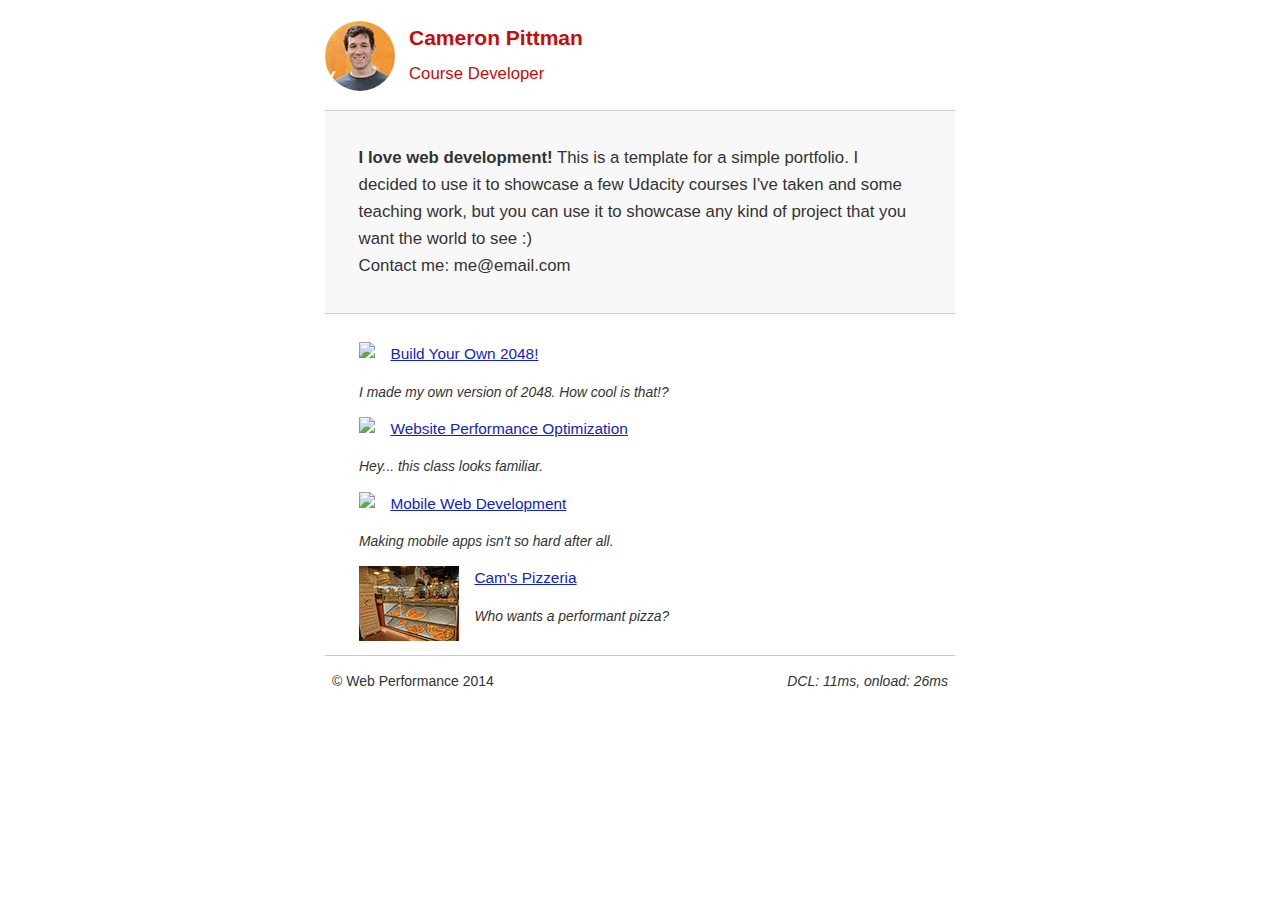
==== index.html @ bff509fe "added files" ====
<!DOCTYPE html>
<html lang="en">
  <head>
    <meta charset="utf-8">
    <meta name="viewport" content="width=device-width, initial-scale=1">
    <meta name="description" content=" FILL ME IN ">
    <meta name="author" content=" FILL ME IN ">
    <title>Cameron Pittman: Portfolio</title>

    <!-- Hmm, what is the impact of web fonts on speed? Measure it...
    <link href="//fonts.googleapis.com/css?family=Open+Sans:400,700" rel="stylesheet">. -->

    <style type="text/css" media="screen">

      @font-face {
          font-family: 'Open Sans';
          font-style: normal;
          font-weight: 400;
          src: local('Open Sans'), local('OpenSans'), url(http://fonts.gstatic.com/s/opensans/v13/K88pR3goAWT7BTt32Z01mxJtnKITppOI_IvcXXDNrsc.woff2) format('woff2');
    </style>

    <link href="css/style.css" rel="stylesheet">
    <link href="css/print.css" rel="stylesheet"  media ="print">

    <script>
      (function(w,g){w['GoogleAnalyticsObject']=g;
      w[g]=w[g]||function(){(w[g].q=w[g].q||[]).push(arguments)};w[g].l=1*new Date();})(window,'ga');

      // Optional TODO: replace with your Google Analytics profile ID.
      ga('create', 'UA-XXXX-Y');
      ga('send', 'pageview');
    </script>
    <script async src="http://www.google-analytics.com/analytics.js"></script>
    <script async src="js/perfmatters.js"></script>
  </head>

  <body>
    <header>
      <a href="/"><img src="img/profilepic.png"></a>
      <p>Cameron Pittman<br><span>Course Developer</span></p>
    </header>

    <div class="container">
      <div class="hero">
        <strong>I love web development!</strong> This is a template for a simple portfolio. I decided to use it to showcase a few Udacity courses I've taken and some teaching work, but you can use it to showcase any kind of project that you want the world to see :) <br> Contact me: me@email.com
      </div>

      <div class="content">
        <ul>
          <li>
            <img src="https://lh4.ggpht.com/kJEnfqhPvtm4m3EneSZ4fWYGS8lW4YNhEjk6zPkyrQaBUHc-2Y_ElDic99NHI0h-UBLXVbRCjFybFvrWxdk=s100">
            <a href="project-2048.html">Build Your Own 2048!</a>
            <p>I made my own version of 2048. How cool is that!?</p>
          </li>

          <li>
            <img src="https://lh6.ggpht.com/f_0W8h__3G99CWTjnMjD8BUKm7yp2-wJyApLtTwFoFtlal2ULf_JgHIsOQq2NiYfKOdMlXlMHDKNo5XVZLs=s100">
            <a href="project-webperf.html">Website Performance Optimization</a>
            <p>Hey... this class looks familiar.</p>
          </li>

          <li>
            <img src="https://lh5.ggpht.com/IKdCmTWn8a2nMhlwMYzryvzRN5CUZAOBr4tDrEAbszV7TIFe9pRAInA4kkYcgTXwrifJsBEsq1agTueuu-g=s100">
            <a href="project-mobile.html">Mobile Web Development</a>
            <p>Making mobile apps isn't so hard after all.</p>
          </li>

          <li>
            <img style="width: 100px;" src="views/images/pizzeria.png">
            <a href="views/pizza.html">Cam's Pizzeria</a>
            <p>Who wants a performant pizza?</p>
          </li>
        </ul>
    </div>

    <footer>
      <p>&copy; Web Performance 2014 <span id="crp-stats"></span></p>
    </footer>
  </body>
</html>
---- css/style.css ----
html {
  font-size: 100%;
  overflow-y: scroll;
  -webkit-tap-highlight-color: rgba(0,0,0,0);
  -ms-text-size-adjust: 100%;
  -webkit-text-size-adjust: none;
}
body { margin: 0; font-size: 14px; line-height: 1.61; font-weight: 400; }
body, button, input, select, textarea { font-family: 'Open Sans', sans-serif; color: #333; }

a { color: #12C; }
a:visited { color: #61C; }
a:focus { outline: thin dotted; }
a:hover, a:active { color: #c00; outline: 0; }

b, strong { font-weight: bold; }
pre, code { font-family: monospace, monospace; font-size: 1em; }
ul, ol { margin: 1em 0; padding: 0 0 0 20px; }
img { border: 0; max-width: 100%; }

body { background: #fff; }
header, footer, .container { max-width: 45em; margin: 0 auto; }

header { padding: 0 0.5em; color: #C90B0B; }
header img { border-radius: 40px; float: left; }
header p { font-size:1.5em; font-weight: bold; padding-left: 4em;}
header p span { font-size: 0.8em; font-weight: normal;}

.hero { padding: 2em; background-color: #f8f8f8; font-size:1.2em;
  border-bottom: 1px solid #ccc;
  border-top: 1px solid #ccc;
}

.content { padding: 1em 1em; }
.content li { list-style-type: none; font-size: 1.1em;}
li img { float:left; padding-right: 1em; }
li p { font-size: 0.9em; font-style: italic; }

footer {
  padding: 0 0.5em;
  border-top: 1px solid #ccc;
}
footer span { float: right; font-style: italic; }

/* Smartphones (portrait) */
@media only screen and (max-width: 480px) {
  body { font-size: 12px;}
  header p { padding-left: 4.5em;}
}
---- css/print.css ----
@media print {
  * { background: transparent !important; color: black !important; text-shadow: none !important; filter:none !important; -ms-filter: none !important; }
  a, a:visited { color: #444 !important; text-decoration: underline; }
  a[href]:after { content: " (" attr(href) ")"; }
  tr, img { page-break-inside: avoid; }
  img { max-width: 100% !important; }
  @page { margin: 0.5cm; }
  p, h2, h3 { orphans: 3; widows: 3; }
  h2, h3{ page-break-after: avoid; }
}
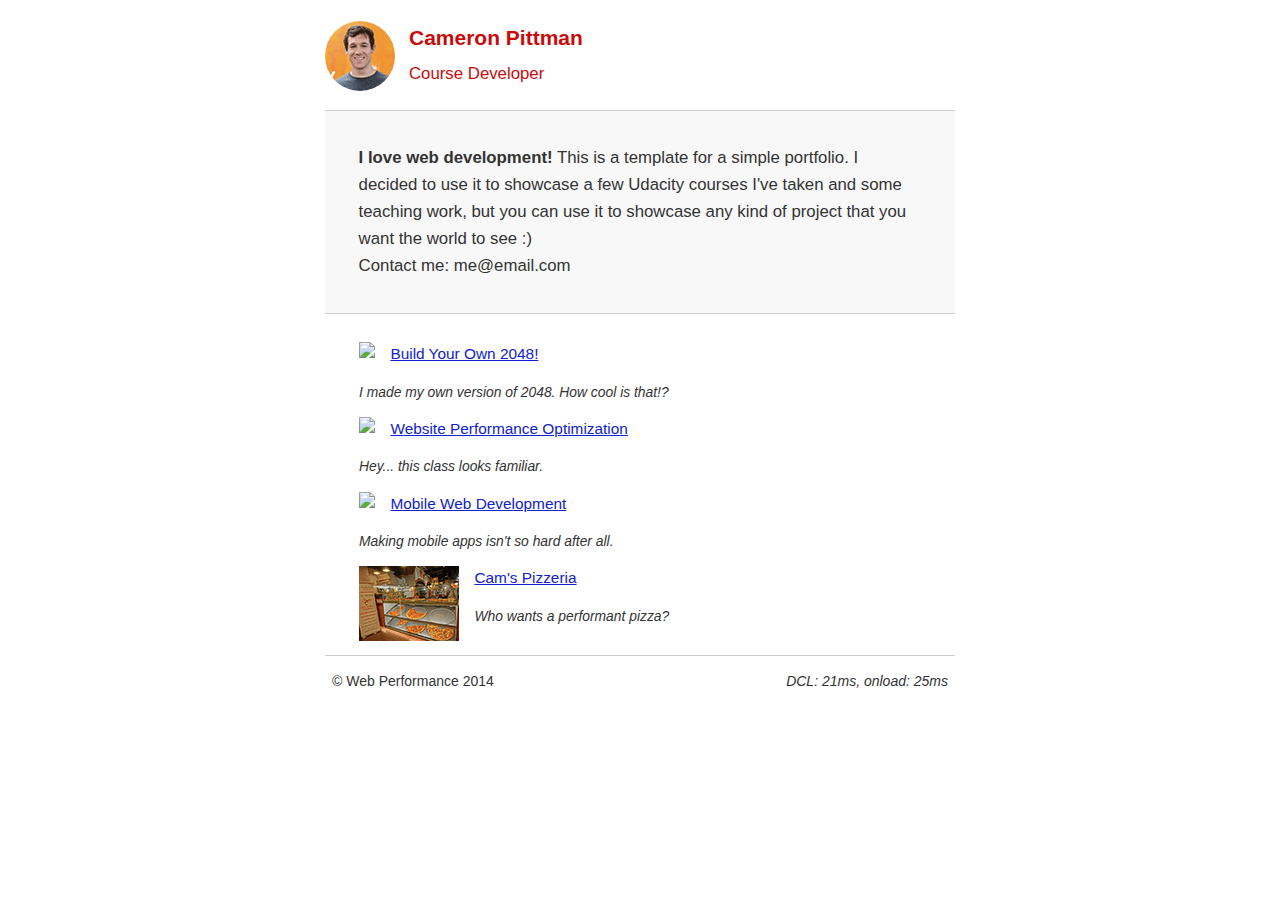
==== commit f70e9ad8: "try to split the critical css" ====
--- a/index.html
+++ b/index.html
@@ -17,10 +17,117 @@
           font-style: normal;
           font-weight: 400;
           src: local('Open Sans'), local('OpenSans'), url(http://fonts.gstatic.com/s/opensans/v13/K88pR3goAWT7BTt32Z01mxJtnKITppOI_IvcXXDNrsc.woff2) format('woff2');
+        }
+      
+   /*inline import css*/
+      body {
+        margin: 0;
+        font-size: 14px;
+        line-height: 1.61;
+        font-weight: 400;
+        font-family: 'Open Sans', sans-serif;
+        color: #333;
+      }
+
+      a {
+        color: #12C;
+      }
+
+      strong {
+        font-weight: bold;
+      }
+
+      ul {
+        margin: 1em 0;
+        padding: 0 0 0 20px;
+      }
+
+      img {
+        border: 0;
+        max-width: 100%;
+      }
+
+      body {
+        background: #fff;
+      }
+
+      header,
+      footer,
+      .container {
+        max-width: 45em;
+        margin: 0 auto;
+      }
+
+      header {
+        padding: 0 0.5em;
+        color: #C90B0B;
+      }
+
+      header img {
+        border-radius: 40px;
+        float: left;
+      }
+
+      header p {
+        font-size: 1.5em;
+        font-weight: bold;
+        padding-left: 4em;
+      }
+
+      header p span {
+        font-size: 0.8em;
+        font-weight: normal;
+      }
+
+      .hero {
+        padding: 2em;
+        background-color: #f8f8f8;
+        font-size: 1.2em;
+        border-bottom: 1px solid #ccc;
+        border-top: 1px solid #ccc;
+      }
+
+      .content {
+        padding: 1em 1em;
+      }
+
+      .content li {
+        list-style-type: none;
+        font-size: 1.1em;
+      }
+
+      li img {
+        float: left;
+        padding-right: 1em;
+      }
+
+      li p {
+        font-size: 0.9em;
+        font-style: italic;
+      }
+
+      footer {
+        padding: 0 0.5em;
+        border-top: 1px solid #ccc;
+      }
+
+      footer span {
+        float: right;
+        font-style: italic;
+      }
+
+      @media only screen and (max-width: 480px) {
+        body {
+          font-size: 12px;
+        }
+
+        header p {
+          padding-left: 4.5em;
+        }
+      }
     </style>
 
-    <link href="css/style.css" rel="stylesheet">
-    <link href="css/print.css" rel="stylesheet"  media ="print">
+
 
     <script>
       (function(w,g){w['GoogleAnalyticsObject']=g;
@@ -77,4 +184,6 @@
       <p>&copy; Web Performance 2014 <span id="crp-stats"></span></p>
     </footer>
   </body>
-</html>+</html>
+    <link href="css/minify.css" rel="stylesheet">
+    <link href="css/print.css" rel="stylesheet"  media ="print">--- a/css/minify.css
+++ b/css/minify.css
@@ -0,0 +1,18 @@
+html {
+  font-size: 100%;
+  overflow-y: scroll;
+  -webkit-tap-highlight-color: rgba(0,0,0,0);
+  -ms-text-size-adjust: 100%;
+  -webkit-text-size-adjust: none;
+}
+
+button, input, select, textarea { font-family: 'Open Sans', sans-serif; color: #333; }
+
+a:visited { color: #61C; }
+a:focus { outline: thin dotted; }
+a:hover, a:active { color: #c00; outline: 0; }
+
+b { font-weight: bold; }
+pre, code { font-family: monospace, monospace; font-size: 1em; }
+ol { margin: 1em 0; padding: 0 0 0 20px; }
+
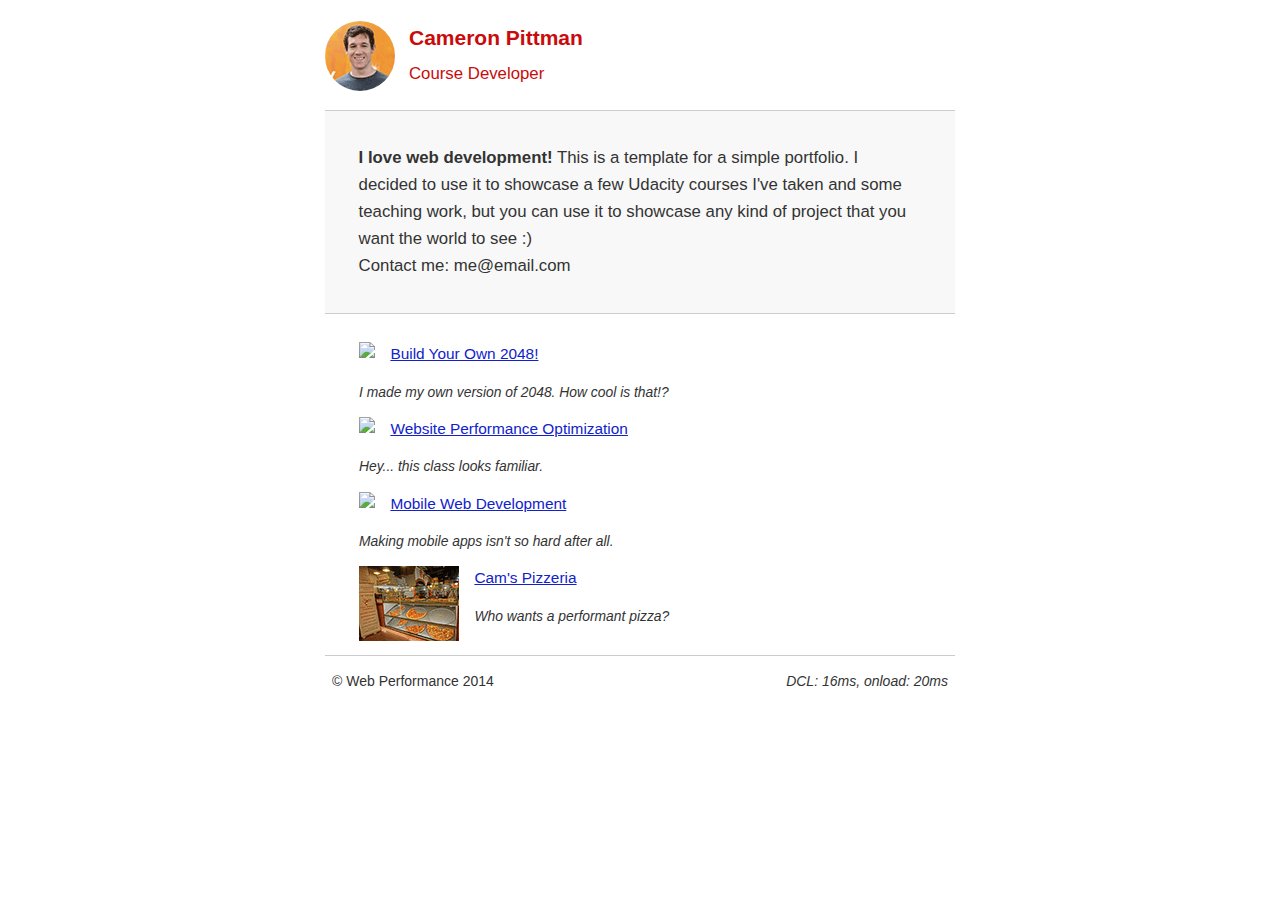
==== commit 0e14ab7a: "revised as suggested by tutor" ====
--- a/index.html
+++ b/index.html
@@ -183,7 +183,10 @@
     <footer>
       <p>&copy; Web Performance 2014 <span id="crp-stats"></span></p>
     </footer>
+
+
   </body>
 </html>
     <link href="css/minify.css" rel="stylesheet">
-    <link href="css/print.css" rel="stylesheet"  media ="print">+    <link async href="css/print.css" rel="stylesheet"  media ="print">
+ 